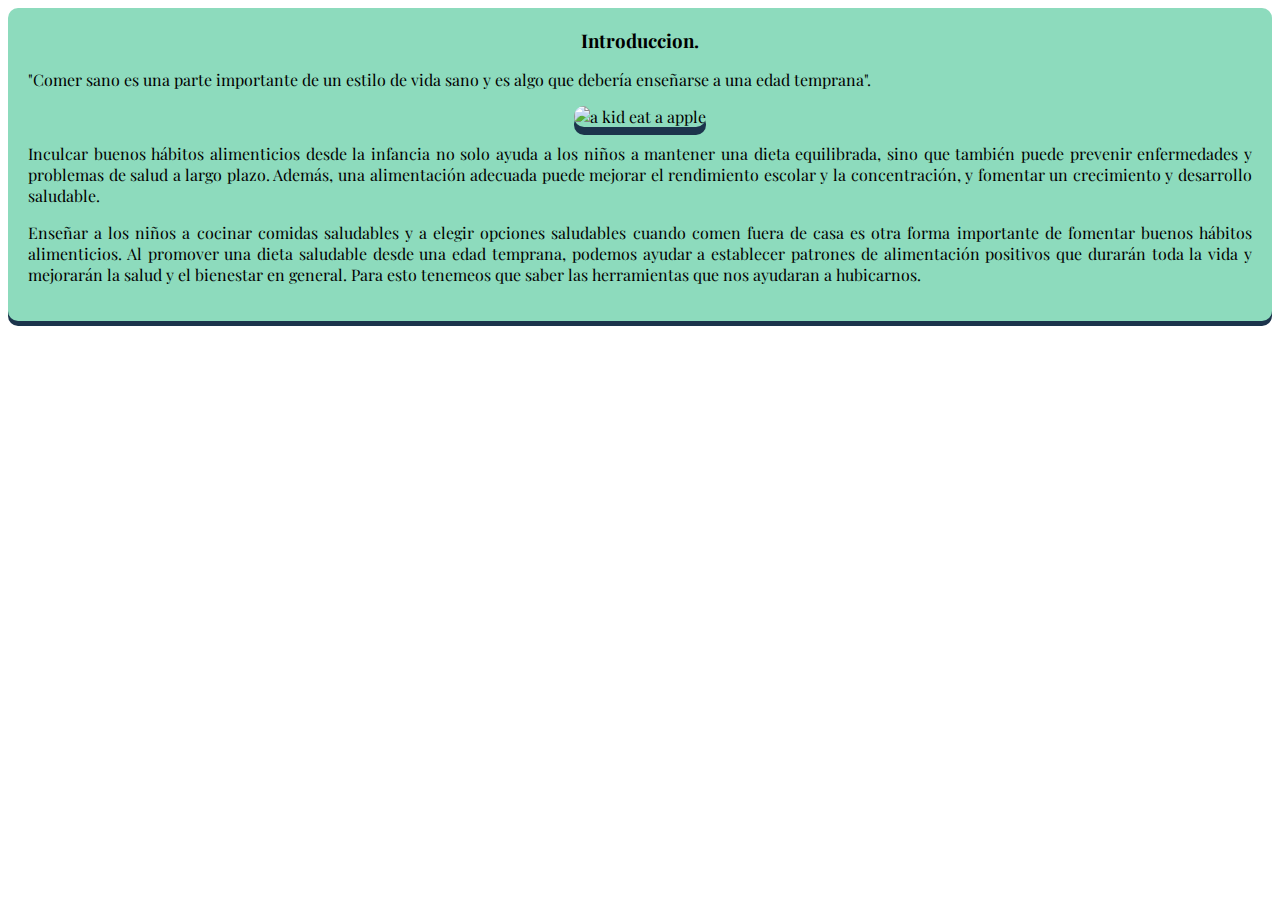
==== assets/html/intro.html @ 858c83e9 "Primer Commit" ====
<!DOCTYPE html>

<html>
    <head>
        <title>Vida saludable - introduccion</title>
        
        <link rel="stylesheet" href="/assets/css/buttons.css">
        <link rel="stylesheet" href="/assets/css/main.css">
    </head>

    <body class="body_info">
        <div class="div_info" style="background-color: #8ddbbd;">
            <h3>Introduccion.</h3>

            <p>"Comer sano es una parte importante de un estilo de vida sano y es algo que debería enseñarse a una edad temprana".</p>
            <center><img src="https://external-content.duckduckgo.com/iu/?u=https%3A%2F%2Ftse3.mm.bing.net%2Fth%3Fid%3DOIP.IVIShKC6Pn5zZYoOt80d7QHaDd%26pid%3DApi&f=1&ipt=b6d3f46507742995dcedae43beea69c490605b1216cf229fd3a96b6c37c66dcc&ipo=images" alt="a kid eat a apple""></center>

            <p>Inculcar buenos hábitos alimenticios desde la infancia no solo ayuda a los niños a mantener una dieta equilibrada, sino que también puede prevenir enfermedades y problemas de salud a largo plazo. Además, una alimentación adecuada puede mejorar el rendimiento escolar y la concentración, y fomentar un crecimiento y desarrollo saludable.</p>

            <p>Enseñar a los niños a cocinar comidas saludables y a elegir opciones saludables cuando comen fuera de casa es otra forma importante de fomentar buenos hábitos alimenticios. Al promover una dieta saludable desde una edad temprana, podemos ayudar a establecer patrones de alimentación positivos que durarán toda la vida y mejorarán la salud y el bienestar en general. Para esto tenemeos que saber las herramientas que nos ayudaran a hubicarnos.</p>
        </div>
    </body>
</html>
---- assets/css/buttons.css ----
.header_btn{
    z-index: 2;
    background: none;
    padding: 10px;

    border: none;
    font-size: 33px;
    cursor: pointer;
}
---- assets/css/main.css ----
@import url('https://fonts.googleapis.com/css2?family=Playfair+Display&display=swap');

*{
    font-family: 'Playfair Display', serif;
    color: #000000;
}

.body{
    background-color: #ffffff; /* Color de fondo */
    background-image: linear-gradient(to right, #89e7ff 1px, transparent 1px), linear-gradient(to bottom, #f76c6c 1px, transparent 1px); /* Imagen de fondo */
    background-size: 20px 20px; /* Tamaño de los cuadros */

    background-position: center; /* Posición de la imagen de fondo */
}

header{
    background-color: #c6e070;
    margin-bottom: 15px;
    display: flex;

    box-shadow: #1c344c 0px 5px;
    border-radius: 10px;
    padding: 10px;
}


.div_info img{
    /* border: #1c344c solid 2px ; */
    box-shadow: #1c344c 0px 8px ;
    border-radius: 10px;
}

iframe{
    flex: 1;
    border-radius: 10px;
}

.div_main{
    flex-direction: row;
    height: 500px;
    display: flex;
}

/* Para las demas paginas */
.div_info{
    background-color: #91c46c;
    border-radius: 10px;
    padding: 20px;

    text-align:justify;
    box-shadow: #1c344c 0px 5px;
}

.div_info h3{
    text-align: center;
    margin: auto;
}
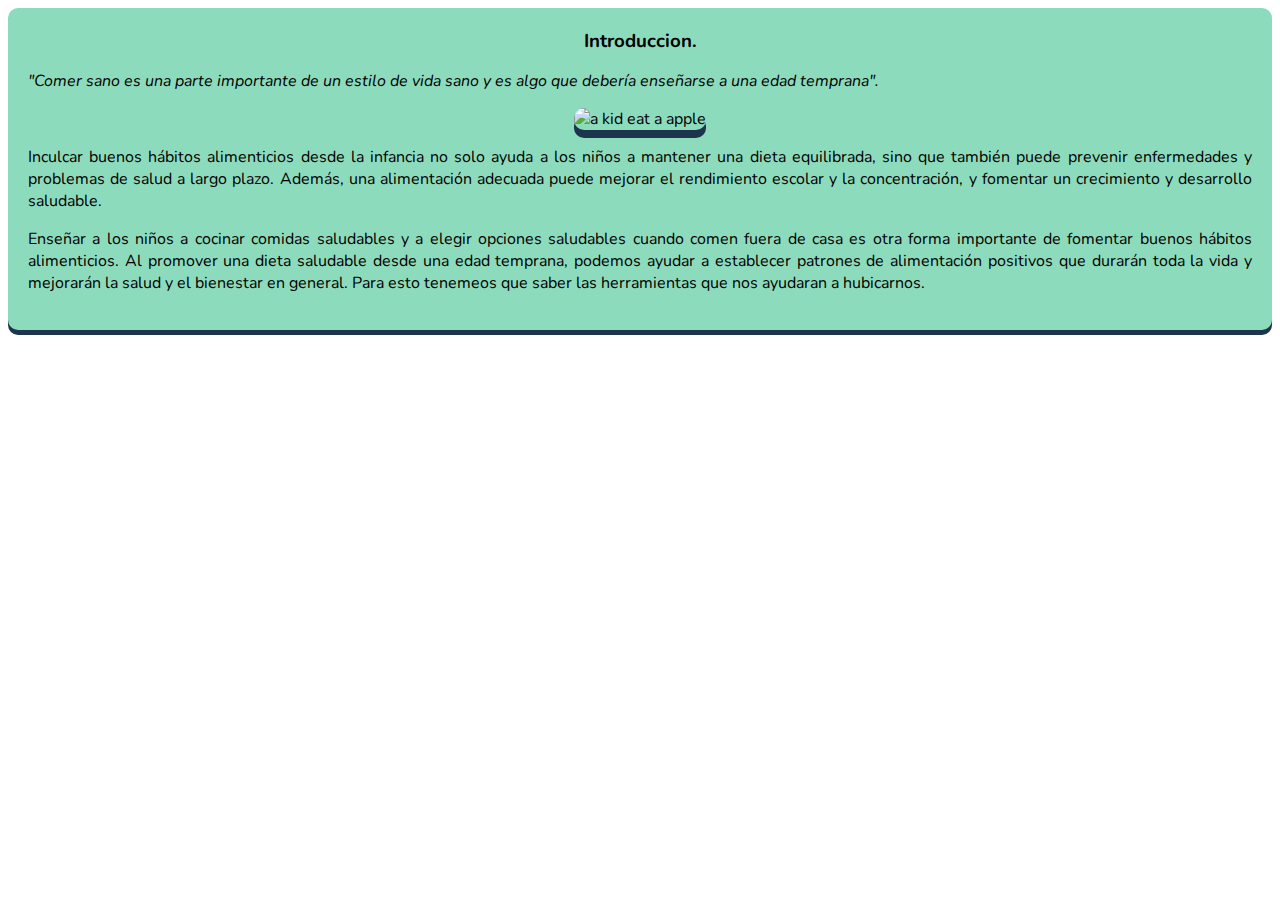
==== commit 27055dab: "Final" ====
--- a/assets/html/intro.html
+++ b/assets/html/intro.html
@@ -12,7 +12,7 @@
         <div class="div_info" style="background-color: #8ddbbd;">
             <h3>Introduccion.</h3>
 
-            <p>"Comer sano es una parte importante de un estilo de vida sano y es algo que debería enseñarse a una edad temprana".</p>
+            <i><p>"Comer sano es una parte importante de un estilo de vida sano y es algo que debería enseñarse a una edad temprana".</p></i>
             <center><img src="https://external-content.duckduckgo.com/iu/?u=https%3A%2F%2Ftse3.mm.bing.net%2Fth%3Fid%3DOIP.IVIShKC6Pn5zZYoOt80d7QHaDd%26pid%3DApi&f=1&ipt=b6d3f46507742995dcedae43beea69c490605b1216cf229fd3a96b6c37c66dcc&ipo=images" alt="a kid eat a apple""></center>
 
             <p>Inculcar buenos hábitos alimenticios desde la infancia no solo ayuda a los niños a mantener una dieta equilibrada, sino que también puede prevenir enfermedades y problemas de salud a largo plazo. Además, una alimentación adecuada puede mejorar el rendimiento escolar y la concentración, y fomentar un crecimiento y desarrollo saludable.</p>
--- a/assets/css/main.css
+++ b/assets/css/main.css
@@ -1,7 +1,7 @@
-@import url('https://fonts.googleapis.com/css2?family=Playfair+Display&display=swap');
+@import url('https://fonts.googleapis.com/css2?family=Nunito&display=swap');
 
 *{
-    font-family: 'Playfair Display', serif;
+    font-family: 'Nunito', sans-serif;
     color: #000000;
 }
 
@@ -30,6 +30,12 @@
     border-radius: 10px;
 }
 
+.exted_img{
+    background-color: #cfb394;
+    border: #1c344c solid 10px;
+    padding: 10px;
+}
+
 iframe{
     flex: 1;
     border-radius: 10px;
